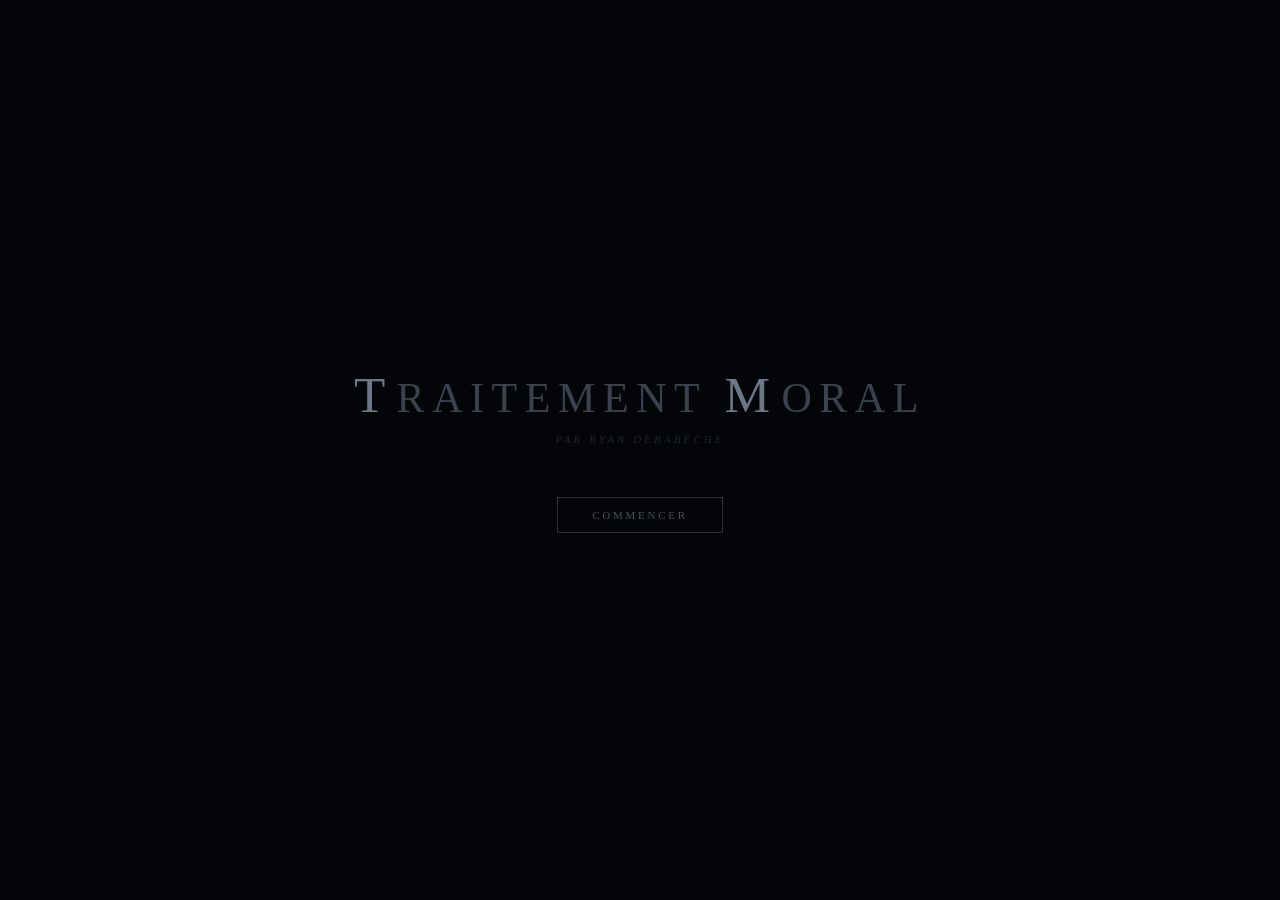
==== index.html @ 5421a4c6 "Rename traitement-moral.html to index.html" ====
<!DOCTYPE html>
<html lang="fr">
<head>
<meta charset="UTF-8">
<meta name="apple-mobile-web-app-capable" content="yes">
<meta name="apple-mobile-web-app-status-bar-style" content="black">
<meta name="apple-mobile-web-app-title" content="Traitement Moral">
<meta name="mobile-web-app-capable" content="yes">
<meta name="theme-color" content="#040508">
<meta name="viewport" content="width=device-width, initial-scale=1.0, user-scalable=no">
<title>Traitement Moral</title>
<style>
* { margin:0;padding:0;box-sizing:border-box;-webkit-tap-highlight-color:transparent; }
html,body{ width:100%;height:100%;background:#060608;overflow:hidden;font-family:Georgia,'Times New Roman',serif;color:#e8e6e0;touch-action:none;user-select:none; }

#bg-canvas{ position:fixed;inset:0;width:100%;height:100%;z-index:0; }
#progress-bar{ position:fixed;top:0;left:0;height:2px;width:0%;background:linear-gradient(90deg,#2a4a5e,#4a7a9e);z-index:100;transition:width 0.8s ease; }

/* ── SPLASH ─────────────────────────────────────────── */
#splash-screen{
  position:fixed;inset:0;z-index:300;
  background:#040508;
  display:flex;align-items:center;justify-content:center;
  flex-direction:column;
  transition:opacity 0.9s ease;
}
#splash-screen.hiding{ opacity:0;pointer-events:none; }
#splash-inner{ text-align:center; }
#splash-title{
  font-family:Georgia,serif;
  font-size:clamp(24px,4.5vw,42px);
  color:#3a4250;
  letter-spacing:.18em;
  text-transform:uppercase;
  margin-bottom:10px;
  line-height:1.1;
}
#splash-title .big{ color:#6a7888;font-size:1.22em;letter-spacing:.22em; }
#splash-sub{
  font-size:11px;color:#1e2530;letter-spacing:.28em;
  text-transform:uppercase;margin-bottom:52px;
  font-style:italic;
}
#splash-btn{
  background:none;border:0.5px solid #2a3040;
  color:#4a5060;font-family:Georgia,serif;
  font-size:11px;letter-spacing:.25em;text-transform:uppercase;
  padding:11px 34px;cursor:pointer;
  transition:border-color .3s,color .3s;
}
#splash-btn:hover,#splash-btn:active{ border-color:#5a6070;color:#8a9098; }

/* ── ACT OVERLAY ─────────────────────────────────────── */
#act-overlay{
  position:fixed;inset:0;background:#000;
  display:flex;align-items:center;justify-content:center;
  z-index:200;opacity:0;pointer-events:none;transition:opacity 0.6s ease;
}
#act-overlay.active{ pointer-events:all; }
#act-title-text{ font-size:clamp(13px,2.5vw,20px);color:#3a4050;letter-spacing:.3em;text-align:center;text-transform:uppercase; }

/* ── FADE ────────────────────────────────────────────── */
#fade-overlay{ position:fixed;inset:0;background:#000;z-index:150;opacity:0;pointer-events:none;transition:opacity 0.6s ease; }

/* ── LIEU/HEURE BANDEAU ──────────────────────────────── */
#location-banner{
  position:fixed;left:0;right:0;z-index:80;
  display:flex;align-items:center;justify-content:center;
  pointer-events:none;
  transition: top 0.7s cubic-bezier(.4,0,.2,1),
              transform 0.7s cubic-bezier(.4,0,.2,1),
              opacity 0.5s ease;
  opacity:0;
  top:50%;
  transform:translateY(-50%);
}
#location-banner.center{ opacity:1;top:50%;transform:translateY(-50%); }
#location-banner.top{    opacity:1;top:14px;transform:translateY(0) scale(0.78); }
#location-banner-inner{
  background:rgba(4,5,8,0.88);
  border:0.5px solid rgba(255,255,255,0.07);
  border-radius:2px;
  padding:14px 32px;
  text-align:center;
}
#location-place{
  font-size:clamp(13px,2.2vw,17px);
  color:#8a9098;letter-spacing:.18em;text-transform:uppercase;
  margin-bottom:4px;
}
#location-time{
  font-size:clamp(20px,4vw,32px);
  color:#4a5868;letter-spacing:.12em;font-style:italic;
}

/* ── SCENE ───────────────────────────────────────────── */
#scene{
  position:fixed;inset:0;z-index:10;
  display:flex;flex-direction:column;justify-content:flex-end;
  opacity:0;transition:opacity 0.5s ease;
}
#scene.visible{ opacity:1; }

/* ── MULTI-CHARACTER STAGE ───────────────────────────── */
#stage{
  position:relative;
  width:100%;
  height:clamp(240px,42vh,400px);
  display:flex;
  align-items:flex-end;
  justify-content:center;
  margin-bottom:-52px;
  pointer-events:none;
}
.char-slot{
  position:absolute;
  bottom:0;
  height:100%;
  display:flex;
  align-items:flex-end;
  justify-content:center;
  transition:opacity 0.4s ease, filter 0.4s ease;
}
.char-slot.left  { left:4%;  }
.char-slot.right { right:4%; }
.char-slot.center{ left:50%; transform:translateX(-50%); }
.char-slot.hidden{ opacity:0; }
.char-slot img{
  height:100%;
  width:auto;
  max-width:clamp(140px,28vw,280px);
  object-fit:contain;
  filter:
    drop-shadow(0 0 1.5px #000)
    drop-shadow(0 0 1.5px #000)
    drop-shadow(0 12px 32px rgba(0,0,0,0.9));
}
.char-slot.dimmed img{
  filter:
    drop-shadow(0 0 1px #000)
    brightness(0.35) saturate(0.4);
}
.char-slot.dimmed{ opacity:0.7; }

/* ── DIALOGUE ────────────────────────────────────────── */
#dialogue-box{
  margin:0 16px 40px;
  background:rgba(4,5,8,0.96);
  border:0.5px solid rgba(255,255,255,0.07);
  border-radius:3px;
  padding:16px 20px 36px;
  max-width:720px;
  width:calc(100% - 32px);
  align-self:center;
  position:relative;
  z-index:15;
}
#speaker-name{
  font-size:10px;letter-spacing:.12em;text-transform:uppercase;
  color:#5a5e68;margin-bottom:8px;display:none;
}
#dialogue-text{ font-size:16px;line-height:1.9;color:#e8e6e0; }
#dialogue-text.thought{ color:#b8b4a8;font-style:italic; }

#continue-btn{
  position:absolute;bottom:10px;right:14px;
  background:none;border:none;color:#2e3440;
  font-size:10px;letter-spacing:.18em;text-transform:uppercase;
  cursor:pointer;font-family:Georgia,serif;transition:color .3s;
}
#continue-btn:hover{ color:#5a6070; }
#continue-btn.pulse{ animation:btnPulse 1.6s ease-in-out infinite; }
@keyframes btnPulse{ 0%,100%{color:#2e3440}50%{color:#4a5060} }

/* ── MINIGAME ────────────────────────────────────────── */
/* ── MINIGAME CONTAINER ──────────────────────────────── */
#minigame-container{
  position:fixed;inset:0;z-index:20;
  display:flex;flex-direction:column;align-items:center;justify-content:center;
  opacity:0;pointer-events:none;transition:opacity 0.5s ease;
  background:rgba(4,5,8,0.82);
}
#minigame-container.active{ opacity:1;pointer-events:all; }
#minigame-canvas{ border:0.5px solid rgba(255,255,255,0.07);border-radius:3px;background:rgba(4,5,8,0.97);touch-action:none; }

/* Bandeau titre mini-jeu — même mécanique que location-banner */
#mg-banner{
  position:fixed;left:0;right:0;z-index:25;
  display:flex;align-items:center;justify-content:center;
  pointer-events:none;
  opacity:0;
  top:50%;
  transform:translateY(-50%);
  transition: top 0.65s cubic-bezier(.4,0,.2,1),
              transform 0.65s cubic-bezier(.4,0,.2,1),
              font-size 0.65s ease,
              opacity 0.4s ease;
}
#mg-banner.center{ opacity:1; top:50%; transform:translateY(-50%); }
#mg-banner.top   { opacity:1; top:14px; transform:translateY(0) scale(0.75); }
#mg-banner-inner{
  background:rgba(4,5,8,0.90);
  border:0.5px solid rgba(255,255,255,0.07);
  border-radius:2px;
  padding:14px 28px;
  text-align:center;
  position:relative;
}
#mg-banner-title{
  font-size:clamp(12px,2vw,16px);
  color:#6a7888;letter-spacing:.22em;text-transform:uppercase;
  margin-bottom:6px;
}
#mg-banner-sub{
  font-size:11px;color:#2e3a48;font-style:italic;letter-spacing:.06em;
}

/* Compteurs flanquant le titre quand bandeau en haut */
#mg-counter-errors{
  position:fixed;top:0;left:0;
  height:52px; /* hauteur du bandeau rétréci */
  display:none;
  align-items:center;
  padding:0 18px;
  z-index:26;
}
#mg-counter-score{
  position:fixed;top:0;right:0;
  height:52px;
  display:none;
  align-items:center;
  padding:0 18px;
  z-index:26;
}
.mg-count-val{
  font-size:clamp(18px,3.5vw,26px);
  font-family:Georgia,serif;
  line-height:1;
}
.mg-count-label{
  font-size:9px;letter-spacing:.16em;text-transform:uppercase;
  color:#2a3540;margin-top:3px;
}
#mg-counter-errors .mg-count-val{ color:#7a3232; }
#mg-counter-errors .mg-count-label{ color:#3a2828; }
#mg-counter-score  .mg-count-val{ color:#3a6878; }
#mg-counter-score  .mg-count-label{ color:#2a3a48; }

/* ── CHOICE ──────────────────────────────────────────── */
#choice-screen{ position:fixed;inset:0;z-index:30;display:flex;opacity:0;pointer-events:none;transition:opacity 0.5s ease; }
#choice-screen.active{ opacity:1;pointer-events:all; }
.choice-half{
  flex:1;display:flex;align-items:center;justify-content:center;
  flex-direction:column;cursor:pointer;padding:24px;
  transition:background .3s;
}
.choice-half:first-child{ border-right:.5px solid rgba(255,255,255,0.04); }
.choice-half:hover,.choice-half:active{ background:rgba(255,255,255,0.022); }
.choice-label{ font-size:clamp(12px,2.2vw,15px);line-height:1.8;color:#7a7870;text-align:center;max-width:220px;font-style:italic; }
.choice-sublabel{ font-size:10px;letter-spacing:.14em;text-transform:uppercase;color:#2e3440;margin-top:10px; }
#choice-timer{ position:absolute;bottom:56px;left:0;right:0;text-align:center;font-size:28px;color:#2e3440;transition:color .3s; }
#choice-timer.urgent{ color:#8a2020; }
.pulse-dot{ width:7px;height:7px;border-radius:50%;background:#2a4050;animation:pdot 1.2s ease-in-out infinite;margin-bottom:18px; }
@keyframes pdot{ 0%,100%{opacity:.3;transform:scale(1)}50%{opacity:1;transform:scale(1.4)} }
.pulse-dot.fast{ animation-duration:.5s; }

/* ── END SCREEN ──────────────────────────────────────── */
#end-screen{
  position:fixed;inset:0;background:#000;z-index:180;
  display:flex;flex-direction:column;align-items:center;justify-content:center;
  padding:40px 24px;opacity:0;pointer-events:none;transition:opacity 1s ease;
}
#end-screen.active{ opacity:1;pointer-events:all; }
#end-content{ max-width:560px;text-align:left; }
.end-line{ font-size:15px;line-height:2;color:#b8b4a8;font-style:italic;opacity:0;transition:opacity 1.2s ease;display:block; }
.end-line.shown{ opacity:1; }
#end-title-display{
  font-size:10px;letter-spacing:.4em;text-transform:uppercase;
  color:#1e2530;margin-top:44px;text-align:center;
  opacity:0;transition:opacity 1s ease;
}
#end-buttons{ display:flex;gap:24px;margin-top:28px;justify-content:center; }
#restart-btn,#credits-btn{
  background:none;border:none;color:#2e3440;font-size:10px;
  letter-spacing:.2em;text-transform:uppercase;cursor:pointer;
  font-family:Georgia,serif;opacity:0;transition:opacity 1s ease,color .3s;
}
#restart-btn.shown,#credits-btn.shown{ opacity:1; }
#restart-btn:hover,#credits-btn:hover{ color:#7a8090; }

/* ── CREDITS ─────────────────────────────────────────── */
#credits-screen{
  position:fixed;inset:0;background:#000;z-index:190;
  display:flex;flex-direction:column;align-items:center;justify-content:center;
  padding:40px 24px;opacity:0;pointer-events:none;transition:opacity 0.8s ease;
  text-align:center;
}
#credits-screen.active{ opacity:1;pointer-events:all; }
#credits-screen h2{ font-size:clamp(16px,3vw,24px);color:#3a4250;letter-spacing:.22em;text-transform:uppercase;margin-bottom:32px; }
#credits-screen p{ font-size:13px;color:#4a5060;line-height:2.2;letter-spacing:.06em; }
#credits-screen .credit-role{ font-size:10px;color:#2a3040;letter-spacing:.2em;text-transform:uppercase;margin-top:16px; }
#credits-back{ margin-top:40px;background:none;border:0.5px solid #2a3040;color:#3a4050;font-family:Georgia,serif;font-size:10px;letter-spacing:.2em;text-transform:uppercase;padding:9px 24px;cursor:pointer;transition:color .3s,border-color .3s; }
#credits-back:hover{ color:#8a9098;border-color:#5a6070; }

/* ── GAME TITLE FOOTER ───────────────────────────────── */
#game-title{ position:fixed;bottom:12px;left:0;right:0;text-align:center;font-size:10px;letter-spacing:.35em;color:#141820;text-transform:uppercase;z-index:5;pointer-events:none; }
</style>
</head>
<body>

<canvas id="bg-canvas"></canvas>
<div id="progress-bar"></div>

<!-- SPLASH -->
<div id="splash-screen">
  <div id="splash-inner">
    <div id="splash-title">
      <span class="big">T</span>raitement&nbsp;<span class="big">M</span>oral
    </div>
    <div id="splash-sub">par Ryan Debabêche</div>
    <button id="splash-btn">commencer</button>
  </div>
</div>

<!-- ACT OVERLAY -->
<div id="act-overlay"><div id="act-title-text"></div></div>

<!-- FADE -->
<div id="fade-overlay"></div>

<!-- LOCATION BANNER -->
<div id="location-banner">
  <div id="location-banner-inner">
    <div id="location-place"></div>
    <div id="location-time"></div>
  </div>
</div>

<!-- SCENE -->
<div id="scene">
  <div id="stage">
    <div class="char-slot left hidden"  id="slot-left"></div>
    <div class="char-slot right hidden" id="slot-right"></div>
    <div class="char-slot center hidden" id="slot-center"></div>
  </div>
  <div id="dialogue-box">
    <div id="speaker-name"></div>
    <div id="dialogue-text"></div>
    <button id="continue-btn" class="pulse">continuer</button>
  </div>
</div>

<!-- MINIGAME -->
<!-- MINIGAME BANNER (animé centre → haut) -->
<div id="mg-banner">
  <div id="mg-banner-inner">
    <div id="mg-banner-title"></div>
    <div id="mg-banner-sub"></div>
  </div>
</div>
<!-- Compteurs flanquants -->
<div id="mg-counter-errors" style="display:none">
  <div><div class="mg-count-val" id="mg-err-val">0</div><div class="mg-count-label">erreurs</div></div>
</div>
<div id="mg-counter-score" style="display:none">
  <div><div class="mg-count-val" id="mg-score-val">0</div><div class="mg-count-label">réussites</div></div>
</div>
<!-- Canvas plein écran -->
<div id="minigame-container">
  <canvas id="minigame-canvas"></canvas>
</div>

<!-- CHOICE -->
<div id="choice-screen">
  <div class="choice-half" id="choice-left" onclick="makeChoice('left')">
    <div class="pulse-dot" id="pulse-left"></div>
    <div class="choice-label" id="choice-left-text"></div>
    <div class="choice-sublabel" id="choice-left-sub"></div>
  </div>
  <div class="choice-half" id="choice-right" onclick="makeChoice('right')">
    <div class="pulse-dot" id="pulse-right"></div>
    <div class="choice-label" id="choice-right-text"></div>
    <div class="choice-sublabel" id="choice-right-sub"></div>
  </div>
  <div id="choice-timer">10</div>
</div>

<!-- END SCREEN -->
<div id="end-screen">
  <div id="end-content"></div>
  <div id="end-title-display"><span class="big">T</span>raitement&nbsp;<span class="big">M</span>oral</div>
  <div id="end-buttons">
    <button id="restart-btn" onclick="restartGame()">recommencer</button>
    <button id="credits-btn" onclick="showCredits()">crédits</button>
  </div>
</div>

<!-- CREDITS -->
<div id="credits-screen">
  <h2><span style="font-size:1.18em;color:#5a6878">T</span>raitement&nbsp;<span style="font-size:1.18em;color:#5a6878">M</span>oral</h2>
  <p style="color:#5a6070;font-style:italic;margin-bottom:24px">Un jeu narratif sur l'éthique médicale</p>
  <p class="credit-role">Conception &amp; Narration</p>
  <p>Ryan Debabêche</p>
  <p class="credit-role">Travail de Maturité</p>
  <p>2025</p>
  <button id="credits-back" onclick="hideCredits()">retour</button>
</div>

<div id="game-title">
  <span style="color:#1e2840;font-size:1.15em">T</span>raitement
  <span style="color:#1e2840;font-size:1.15em">M</span>oral
</div>

<script>

const PORTRAITS = {

// MARC — Surgeon, mid-50s, severe features, surgical mask down around neck,
// tired eyes, grey-streaked dark hair, scrubs
marc: `<img src="[data-uri]" style="height:100%;width:auto;max-width:100%;object-fit:contain;">`,

// THOMAS — Patient, 40s, pale, hospital gown visible at top, determined expression
thomas: `<img src="[data-uri]" style="height:100%;width:auto;max-width:100%;object-fit:contain;">`,

// ANTOINE — Young surgeon, 30s, focused, intense, short hair, scrubs
antoine: `<img src="[data-uri]" style="height:100%;width:auto;max-width:100%;object-fit:contain;">`,

// LUCAS — 13 years old, wide eyes, round face, vulnerable, slight resemblance to Marc
lucas: `<img src="[data-uri]" style="height:100%;width:auto;max-width:100%;object-fit:contain;">`,

// INFIRMIERE — Nurse, 40s, professional, compassionate but bearing bad news, hair up
infirmiere: `<img src="[data-uri]" style="height:100%;width:auto;max-width:100%;object-fit:contain;">`,

// NARRATOR / MARC THOUGHTS — Darker, minimal, just eyes emerging from shadow
narrator: `<svg viewBox="0 0 200 320" xmlns="http://www.w3.org/2000/svg">
  <!-- Deep dark background -->
  <polygon points="0,320 0,0 200,0 200,320" fill="#040508" opacity="0.9"/>
  <!-- Emerging figure from darkness — very subtle -->
  <polygon points="40,320 100,60 160,320" fill="#0c0e14" opacity="0.7"/>
  <!-- Shoulders, barely visible -->
  <polygon points="0,320 0,240 55,210 100,225 145,210 200,240 200,320" fill="#0e1218"/>
  <polygon points="0,275 55,210 0,240" fill="#0a0e14"/>
  <polygon points="200,275 145,210 200,240" fill="#0a0e14"/>
  <!-- Head emerging from dark -->
  <polygon points="60,225 140,225 145,110 55,110" fill="#1e1a18" opacity="0.85"/>
  <polygon points="60,225 60,160 50,138 55,110" fill="#161412" opacity="0.85"/>
  <polygon points="140,225 140,160 150,138 145,110" fill="#161412" opacity="0.85"/>
  <!-- Hair — almost invisible in dark -->
  <polygon points="55,110 80,65 120,65 145,110 100,90" fill="#0e0c0a"/>
  <polygon points="55,110 80,65 60,95 50,108" fill="#0c0a08"/>
  <!-- Eyes — the focal point, catching a faint light -->
  <!-- Left eye socket -->
  <polygon points="58,148 82,141 87,160 60,165" fill="#140e0c"/>
  <!-- Right eye socket -->
  <polygon points="113,141 142,148 140,165 113,160" fill="#140e0c"/>
  <!-- Left eye — piercing light in the dark -->
  <ellipse cx="73" cy="154" rx="9" ry="6" fill="#0a0808"/>
  <ellipse cx="75" cy="152" rx="3.5" ry="2.5" fill="#3a5868" opacity="0.95"/>
  <ellipse cx="77" cy="150" rx="1.8" ry="1.4" fill="#6a9ab0" opacity="0.5"/>
  <!-- Right eye -->
  <ellipse cx="127" cy="154" rx="9" ry="6" fill="#0a0808"/>
  <ellipse cx="129" cy="152" rx="3.5" ry="2.5" fill="#3a5868" opacity="0.95"/>
  <ellipse cx="131" cy="150" rx="1.8" ry="1.4" fill="#6a9ab0" opacity="0.5"/>
  <!-- Very faint nose, mouth — barely there -->
  <polygon points="95,157 105,157 103,170 97,170" fill="#1a1410" opacity="0.5"/>
  <polygon points="84,188 100,184 116,188 113,193 87,193" fill="#141008" opacity="0.4"/>
  <!-- Rim of light on one side — single faint highlight -->
  <polygon points="140,148 148,130 152,160 146,165" fill="#2a2420" opacity="0.3"/>
</svg>`,
};

// ============================================================
// BACKGROUND RENDERER
// ============================================================
const bgCanvas = document.getElementById('bg-canvas');
const bgCtx = bgCanvas.getContext('2d');
let bgW, bgH, bgT = 0;
let currentBgScene = 'hospital';

function resizeBg(){ bgW = bgCanvas.width = window.innerWidth; bgH = bgCanvas.height = window.innerHeight; }
window.addEventListener('resize', ()=>{ resizeBg(); });
resizeBg();

function lrp(a,b,t){ return a+(b-a)*t; }
function noise(x,y,s=0){ return ((Math.sin(x*127.1+y*311.7+s)*43758.5453123)%1+1)%1; }

function drawFog(ctx,w,h,t=0){
  const g = ctx.createLinearGradient(0,h*0.25,0,h);
  g.addColorStop(0,'rgba(6,6,10,0)');
  g.addColorStop(0.5,`rgba(6,6,10,${0.12+Math.sin(t*0.18)*0.04})`);
  g.addColorStop(1,'rgba(4,5,8,0.88)');
  ctx.fillStyle=g; ctx.fillRect(0,0,w,h);
}

function drawHospitalBg(ctx,w,h,t=0){
  // Sky
  const sky=ctx.createLinearGradient(0,0,0,h*0.6);
  sky.addColorStop(0,'#050810'); sky.addColorStop(0.6,'#080e1a'); sky.addColorStop(1,'#0a1220');
  ctx.fillStyle=sky; ctx.fillRect(0,0,w,h);
  // Stars (tiny)
  for(let i=0;i<40;i++){ const sx=noise(i,0)*w; const sy=noise(i,1)*h*0.45; const sa=0.2+noise(i,2)*0.4+Math.sin(t*0.05+i)*0.1; ctx.fillStyle=`rgba(180,190,200,${sa})`; ctx.fillRect(sx,sy,1,1); }
  // Far mountains
  ctx.fillStyle='#0c1018';
  ctx.beginPath(); ctx.moveTo(0,h);
  const fm=[0.32,0.28,0.35,0.26,0.33,0.29,0.36,0.28,0.31,0.27,0.34,0.30];
  for(let i=0;i<=fm.length;i++){ ctx.lineTo(i/fm.length*w, i<fm.length?h*fm[i]:h); }
  ctx.closePath(); ctx.fill();
  // Mid mountains
  ctx.fillStyle='#111520';
  ctx.beginPath(); ctx.moveTo(0,h);
  const mm=[0.42,0.38,0.44,0.36,0.43,0.38,0.45,0.37,0.41,0.39];
  for(let i=0;i<=mm.length;i++){ ctx.lineTo(i/mm.length*w, i<mm.length?h*mm[i]:h); }
  ctx.closePath(); ctx.fill();
  // Near mountains
  ctx.fillStyle='#181c28';
  ctx.beginPath(); ctx.moveTo(0,h);
  const nm=[0.50,0.46,0.52,0.44,0.51,0.47,0.53,0.45];
  for(let i=0;i<=nm.length;i++){ ctx.lineTo(i/nm.length*w, i<nm.length?h*nm[i]:h); }
  ctx.closePath(); ctx.fill();
  // Hospital buildings — dark angular
  const buildings=[
    {x:w*.04,y:h*.32,w:w*.13,h:h*.22},{x:w*.18,y:h*.26,w:w*.20,h:h*.28},
    {x:w*.40,y:h*.30,w:w*.22,h:h*.24},{x:w*.64,y:h*.34,w:w*.14,h:h*.22},
    {x:w*.80,y:h*.28,w:w*.16,h:h*.26},
  ];
  buildings.forEach(b=>{
    ctx.fillStyle='#141828'; ctx.beginPath();
    ctx.moveTo(b.x,b.y+b.h); ctx.lineTo(b.x,b.y); ctx.lineTo(b.x+b.w,b.y); ctx.lineTo(b.x+b.w,b.y+b.h);
    ctx.closePath(); ctx.fill();
    // Roof
    ctx.fillStyle='#1a1424';
    ctx.beginPath(); ctx.moveTo(b.x-3,b.y); ctx.lineTo(b.x+b.w/2+1,b.y-b.h*.3); ctx.lineTo(b.x+b.w+3,b.y); ctx.closePath(); ctx.fill();
    // Windows
    for(let r=0;r<3;r++) for(let c=0;c<3;c++){
      if(noise(b.x+c*10,r*10)>0.35){ ctx.fillStyle=`rgba(200,180,100,${0.04+noise(b.x+c,r,t*.1)*0.06})`; ctx.fillRect(b.x+b.w*.1+c*b.w*.28, b.y+b.h*.08+r*b.h*.26, b.w*.18, b.h*.15); }
    }
  });
  // Cross on hospital
  ctx.strokeStyle='rgba(160,50,50,0.2)'; ctx.lineWidth=2;
  ctx.beginPath(); ctx.moveTo(w*.52,h*.28); ctx.lineTo(w*.52,h*.34); ctx.stroke();
  ctx.beginPath(); ctx.moveTo(w*.49,h*.31); ctx.lineTo(w*.55,h*.31); ctx.stroke();
  // Water
  ctx.fillStyle='#080e18';
  ctx.beginPath(); ctx.moveTo(0,h*.60);
  for(let x=0;x<=w;x+=16){ ctx.lineTo(x, h*.60+Math.sin(x*.012+t*.4)*2.5+Math.sin(x*.038+t*.25)*1.2); }
  ctx.lineTo(w,h); ctx.lineTo(0,h); ctx.closePath(); ctx.fill();
  ctx.fillStyle='#060a12';
  ctx.beginPath(); ctx.moveTo(0,h*.66);
  for(let x=0;x<=w;x+=16){ ctx.lineTo(x, h*.66+Math.sin(x*.018+t*.3+1)*2+Math.sin(x*.05+t*.2)*1); }
  ctx.lineTo(w,h); ctx.lineTo(0,h); ctx.closePath(); ctx.fill();
  // Dock
  ctx.fillStyle='#141418'; ctx.fillRect(w*.28,h*.60,w*.07,h*.06);
  ctx.fillStyle='#101012'; ctx.fillRect(w*.40,h*.58,w*.04,h*.08);
  drawFog(ctx,w,h,t);
}

function drawORBg(ctx,w,h,t=0){
  ctx.fillStyle='#030408'; ctx.fillRect(0,0,w,h);
  // Room lines (perspective)
  ctx.strokeStyle='rgba(35,45,55,0.25)'; ctx.lineWidth=1;
  ctx.beginPath(); ctx.moveTo(0,h*.7); ctx.lineTo(w*.28,h*.52); ctx.lineTo(w*.72,h*.52); ctx.lineTo(w,h*.7); ctx.stroke();
  ctx.beginPath(); ctx.moveTo(0,h*.12); ctx.lineTo(w*.22,h*.32); ctx.moveTo(w,h*.12); ctx.lineTo(w*.78,h*.32); ctx.stroke();
  // Ceiling lights
  const lamp=ctx.createRadialGradient(w*.5,h*.15,0,w*.5,h*.15,w*.32);
  lamp.addColorStop(0,'rgba(160,180,200,0.10)'); lamp.addColorStop(0.5,'rgba(80,120,160,0.04)'); lamp.addColorStop(1,'rgba(0,0,0,0)');
  ctx.fillStyle=lamp; ctx.fillRect(0,0,w,h);
  // Table
  ctx.fillStyle='#0a0c12'; ctx.fillRect(w*.18,h*.50,w*.64,h*.08);
  ctx.fillStyle='#080a0e'; ctx.fillRect(w*.26,h*.46,w*.48,h*.06);
  // Equipment silhouettes
  ctx.fillStyle='#0e1018';
  ctx.fillRect(w*.05,h*.3,w*.08,h*.25);
  ctx.fillRect(w*.87,h*.32,w*.08,h*.22);
  ctx.strokeStyle='rgba(40,60,80,0.3)'; ctx.lineWidth=1;
  ctx.strokeRect(w*.05,h*.3,w*.08,h*.25); ctx.strokeRect(w*.87,h*.32,w*.08,h*.22);
  drawFog(ctx,w,h,t*.5);
}

function drawApartmentBg(ctx,w,h,t=0){
  ctx.fillStyle='#040508'; ctx.fillRect(0,0,w,h);
  // Warm pre-dawn window glow
  const wg=ctx.createRadialGradient(w*.5,h*.28,0,w*.5,h*.28,w*.38);
  wg.addColorStop(0,'rgba(160,120,60,0.07)'); wg.addColorStop(0.7,'rgba(80,60,30,0.03)'); wg.addColorStop(1,'rgba(0,0,0,0)');
  ctx.fillStyle=wg; ctx.fillRect(0,0,w,h);
  // Window frame
  ctx.strokeStyle='rgba(100,80,45,0.14)'; ctx.lineWidth=2;
  ctx.strokeRect(w*.28,h*.06,w*.44,h*.38);
  ctx.beginPath(); ctx.moveTo(w*.5,h*.06); ctx.lineTo(w*.5,h*.44); ctx.stroke();
  ctx.beginPath(); ctx.moveTo(w*.28,h*.24); ctx.lineTo(w*.72,h*.24); ctx.stroke();
  // Dawn sky through window
  ctx.fillStyle='rgba(12,18,28,0.65)'; ctx.fillRect(w*.28,h*.06,w*.44,h*.38);
  // Faint stars through window
  for(let i=0;i<8;i++){ const sx=w*.30+noise(i,3)*w*.4; const sy=h*.08+noise(i,4)*h*.14; ctx.fillStyle=`rgba(160,170,180,${0.15+noise(i,5)*0.2})`; ctx.fillRect(sx,sy,1,1); }
  // Table
  ctx.fillStyle='#0a0a0e'; ctx.fillRect(w*.08,h*.58,w*.84,h*.04);
  ctx.fillStyle='#080808';
  ctx.fillRect(w*.12,h*.62,w*.035,h*.12); ctx.fillRect(w*.845,h*.62,w*.035,h*.12);
  // Coffee cup silhouette
  ctx.fillStyle='#0e0e12'; ctx.fillRect(w*.44,h*.52,w*.05,h*.06); ctx.fillStyle='#0c0c10'; ctx.fillRect(w*.43,h*.52,w*.07,h*.015);
  drawFog(ctx,w,h,t);
}

function setBgScene(scene){ currentBgScene=scene; }

function bgLoop(){
  bgT+=0.018;
  if(currentBgScene==='hospital') drawHospitalBg(bgCtx,bgW,bgH,bgT);
  else if(currentBgScene==='or') drawORBg(bgCtx,bgW,bgH,bgT);
  else if(currentBgScene==='apartment') drawApartmentBg(bgCtx,bgW,bgH,bgT);
  requestAnimationFrame(bgLoop);
}
bgLoop();


// ============================================================
// AUDIO ENGINE — ambiances Web Audio API
// ============================================================

let AC = null;   // AudioContext
let ambiGain = null;
let ambiNodes = [];

function initAudio(){
  if(AC) return;
  try{ AC = new (window.AudioContext||window.webkitAudioContext)(); window._actx=AC; }
  catch(e){ return; }
  // Master gain
  ambiGain = AC.createGain(); ambiGain.gain.value = 0;
  ambiGain.connect(AC.destination);
}

function makeNoise(type='white'){
  const bufLen = AC.sampleRate * 3;
  const buf = AC.createBuffer(1, bufLen, AC.sampleRate);
  const data = buf.getChannelData(0);
  if(type==='white'){
    for(let i=0;i<bufLen;i++) data[i]=Math.random()*2-1;
  } else if(type==='pink'){
    let b0=0,b1=0,b2=0,b3=0,b4=0,b5=0;
    for(let i=0;i<bufLen;i++){
      const w=Math.random()*2-1;
      b0=0.99886*b0+w*0.0555179; b1=0.99332*b1+w*0.0750759;
      b2=0.96900*b2+w*0.1538520; b3=0.86650*b3+w*0.3104856;
      b4=0.55000*b4+w*0.5329522; b5=-0.7616*b5-w*0.0168980;
      data[i]=(b0+b1+b2+b3+b4+b5+w*0.5362)*0.11;
    }
  } else { // brown
    let last=0;
    for(let i=0;i<bufLen;i++){
      const w=Math.random()*2-1;
      data[i]=(last+0.02*w)/1.02; last=data[i]; data[i]*=3.5;
    }
  }
  const src=AC.createBufferSource();
  src.buffer=buf; src.loop=true;
  return src;
}
function makeBiquad(type,freq,Q=1){
  const f=AC.createBiquadFilter(); f.type=type; f.frequency.value=freq; f.Q.value=Q; return f;
}
function makeGain(val,dest=null){ const g=AC.createGain(); g.gain.value=val; if(dest)g.connect(dest); return g; }
function makeOsc(type,freq,dest=null){ const o=AC.createOscillator(); o.type=type; o.frequency.value=freq; if(dest)o.connect(dest); return o; }
function makeDelay(t){ const d=AC.createDelay(2); d.delayTime.value=t; return d; }

function playSingleTone(freq,vol,attack,decay){
  if(!AC) return;
  const o=AC.createOscillator(); const g=AC.createGain();
  o.frequency.value=freq; o.type='sine';
  g.gain.setValueAtTime(0,AC.currentTime);
  g.gain.linearRampToValueAtTime(vol,AC.currentTime+attack);
  g.gain.exponentialRampToValueAtTime(0.001,AC.currentTime+attack+decay);
  o.connect(g); g.connect(AC.destination);
  o.start(); o.stop(AC.currentTime+attack+decay+0.05);
}

function startAmbience(builder, fadeSec=1.5){
  if(!AC) return;
  // Fade out current
  if(ambiGain){
    const now=AC.currentTime;
    ambiGain.gain.cancelScheduledValues(now);
    ambiGain.gain.setValueAtTime(ambiGain.gain.value, now);
    ambiGain.gain.linearRampToValueAtTime(0, now+fadeSec*0.5);
    const oldGain=ambiGain; const oldNodes=[...ambiNodes];
    setTimeout(()=>{
      oldNodes.forEach(n=>{ try{n.stop&&n.stop();}catch(e){} try{n.disconnect&&n.disconnect();}catch(e){} });
    }, fadeSec*500+100);
  }
  // Build new
  ambiNodes=[];
  const newGain=AC.createGain(); newGain.gain.value=0;
  newGain.connect(AC.destination);
  ambiGain=newGain;
  builder(newGain);
  const now=AC.currentTime;
  newGain.gain.setValueAtTime(0,now);
  newGain.gain.linearRampToValueAtTime(1, now+fadeSec);
}

function stopAmbience(fadeSec=1){
  if(!AC||!ambiGain) return;
  const now=AC.currentTime;
  ambiGain.gain.cancelScheduledValues(now);
  ambiGain.gain.setValueAtTime(ambiGain.gain.value,now);
  ambiGain.gain.linearRampToValueAtTime(0,now+fadeSec);
  const old=ambiNodes;
  setTimeout(()=>{ old.forEach(n=>{ try{n.stop&&n.stop();}catch(e){} }); }, fadeSec*1000+200);
  ambiGain=null; ambiNodes=[];
}

// ═══════════════════════════════════════════════════════════
// AMBIANCE 1 — HÔPITAL (chambre de Thomas)
// Couloir lointain, bip moniteur doux, ventilation, pluie
// ═══════════════════════════════════════════════════════════
function buildHospital(out){
  // ── Ventilation climatisation ──
  const ventN = makeNoise('pink');
  const ventBP = makeBiquad('bandpass', 420, 1.8);
  const ventLP = makeBiquad('lowpass', 800);
  const ventG  = makeGain(0.08, out);
  ventN.connect(ventBP); ventBP.connect(ventLP); ventLP.connect(ventG);
  // LFO lent sur volume — souffle périodique
  const ventLFO = makeOsc('sine', 0.15); const ventLG = makeGain(0.03);
  ventLFO.connect(ventLG); ventLG.connect(ventG.gain);
  ventN.start(); ventLFO.start();
  ambiNodes.push(ventN, ventBP, ventLP, ventG, ventLFO, ventLG);

  // ── Drone de couloir — bourdonnement néon ──
  const neon1 = makeOsc('sawtooth', 120); const neon2 = makeOsc('sawtooth', 120.6);
  const neonLP = makeBiquad('lowpass', 300); const neonG = makeGain(0.012, out);
  neon1.connect(neonLP); neon2.connect(neonLP); neonLP.connect(neonG);
  neon1.start(); neon2.start();
  ambiNodes.push(neon1, neon2, neonLP, neonG);

  // ── Pluie sur vitre ──
  const rainN = makeNoise('white');
  const rainHP = makeBiquad('highpass', 2800);
  const rainLP = makeBiquad('lowpass', 8000);
  const rainG  = makeGain(0.06, out);
  rainN.connect(rainHP); rainHP.connect(rainLP); rainLP.connect(rainG);
  // LFO : rafales irrégulières
  const rainLFO = makeOsc('sine', 0.08); const rainLG = makeGain(0.025);
  rainLFO.connect(rainLG); rainLG.connect(rainG.gain);
  rainN.start(); rainLFO.start();
  ambiNodes.push(rainN, rainHP, rainLP, rainG, rainLFO, rainLG);

  // ── Moniteur cardiaque discret — bip doux ──
  let bipH = null;
  function schedBip(){
    bipH = setTimeout(()=>{
      if(!ambiGain) return;
      playSingleTone(1050, 0.04, 0.003, 0.12);
      schedBip();
    }, 900 + Math.random()*40);
  }
  schedBip();
  ambiNodes.push({ stop:()=>clearTimeout(bipH), disconnect:()=>{} });

  // ── Graves lourds de l'hôpital (ascenseurs, équipement) ──
  const hum = makeOsc('sine', 55); const humG = makeGain(0.04, out);
  hum.connect(humG); hum.start(); ambiNodes.push(hum, humG);

  // ── Gouttes d'eau lointaines (résonance tuyaux) ──
  let dropH = null;
  function schedDrop(){
    dropH = setTimeout(()=>{
      if(!ambiGain) return;
      playSingleTone(330 + Math.random()*80, 0.025, 0.002, 0.3);
      schedDrop();
    }, 3000 + Math.random()*5000);
  }
  schedDrop();
  ambiNodes.push({ stop:()=>clearTimeout(dropH), disconnect:()=>{} });
}

// ═══════════════════════════════════════════════════════════
// AMBIANCE 2 — APPARTEMENT (salon de Marc, nuit)
// Feu de cheminée, pluie fine, piano lointain, horloge
// ═══════════════════════════════════════════════════════════
function buildApartment(out){
  // ── Feu de cheminée — crépitement ──
  const fireN = makeNoise('brown');
  const fireHP = makeBiquad('highpass', 600);
  const fireBP = makeBiquad('bandpass', 1800, 0.8);
  const fireG  = makeGain(0.14, out);
  fireN.connect(fireHP); fireHP.connect(fireBP); fireBP.connect(fireG);
  // Fluctuation organique du feu
  const fireLFO = makeOsc('sine', 0.3); const fireLG = makeGain(0.04);
  const fireLFO2= makeOsc('sine', 0.07); const fireLG2= makeGain(0.06);
  fireLFO.connect(fireLG); fireLG.connect(fireG.gain);
  fireLFO2.connect(fireLG2); fireLG2.connect(fireG.gain);
  fireN.start(); fireLFO.start(); fireLFO2.start();
  ambiNodes.push(fireN,fireHP,fireBP,fireG,fireLFO,fireLG,fireLFO2,fireLG2);

  // ── Craquements du bois ──
  let crackH=null;
  function schedCrack(){
    crackH=setTimeout(()=>{
      if(!ambiGain) return;
      const f=800+Math.random()*1200;
      playSingleTone(f, 0.035, 0.001, 0.06+Math.random()*0.08);
      schedCrack();
    }, 400+Math.random()*1200);
  }
  schedCrack();
  ambiNodes.push({stop:()=>clearTimeout(crackH),disconnect:()=>{}});

  // ── Pluie fine sur les carreaux ──
  const rainN = makeNoise('white');
  const rainHP= makeBiquad('highpass', 3500);
  const rainLP= makeBiquad('lowpass',  9000);
  const rainG = makeGain(0.04, out);
  rainN.connect(rainHP); rainHP.connect(rainLP); rainLP.connect(rainG);
  rainN.start();
  ambiNodes.push(rainN,rainHP,rainLP,rainG);

  // ── Piano lointain — mélodie mélancolique (Ré mineur) ──
  // Séquence : D4 F4 A4 C5 A4 F4 D4 — répète
  const pianoNotes=[294,349,440,523,440,349,294,262];
  let pIdx=0, pianoH=null;
  function schedPiano(){
    pianoH=setTimeout(()=>{
      if(!ambiGain) return;
      const freq=pianoNotes[pIdx % pianoNotes.length]; pIdx++;
      // Piano : attaque courte, longue décroissance
      const o=AC.createOscillator(); const g=AC.createGain();
      const rev=makeDelay(0.04);
      o.type='triangle'; o.frequency.value=freq;
      const t=AC.currentTime;
      g.gain.setValueAtTime(0,t);
      g.gain.linearRampToValueAtTime(0.06, t+0.015);
      g.gain.exponentialRampToValueAtTime(0.001, t+1.8);
      o.connect(g); g.connect(out); g.connect(rev); rev.connect(out);
      o.start(); o.stop(t+2);
      schedPiano();
    }, 700+Math.random()*400);
  }
  schedPiano();
  ambiNodes.push({stop:()=>clearTimeout(pianoH),disconnect:()=>{}});

  // ── Horloge — tic-tac régulier ──
  let clockH=null;
  function schedClock(){
    clockH=setTimeout(()=>{
      if(!ambiGain) return;
      playSingleTone(1800, 0.022, 0.001, 0.04);
      clockH=setTimeout(()=>{
        if(!ambiGain) return;
        playSingleTone(1400, 0.015, 0.001, 0.04);
        schedClock();
      }, 480);
    }, 480);
  }
  schedClock();
  ambiNodes.push({stop:()=>clearTimeout(clockH),disconnect:()=>{}});

  // ── Drone doux de nuit ──
  const night=makeOsc('sine',110); const nightG=makeGain(0.02,out);
  night.connect(nightG); night.start(); ambiNodes.push(night,nightG);
}

// ═══════════════════════════════════════════════════════════
// AMBIANCE 3 — BLOC OPÉRATOIRE
// Monitoring cardiaque, ventilateur, drone stérile, silence
// ═══════════════════════════════════════════════════════════
let bipRate=820, bipHandle=null;
function buildOR(out){
  bipRate=820;

  // ── Ventilation mécanique — LFO respiratoire 0.2Hz ──
  const ventN  = makeNoise('pink');
  const ventBP = makeBiquad('bandpass', 350, 1.2);
  const ventG  = makeGain(0.10, out);
  const ventLFO= makeOsc('sine', 0.2); const ventLG=makeGain(0.06);
  ventN.connect(ventBP); ventBP.connect(ventG);
  ventLFO.connect(ventLG); ventLG.connect(ventG.gain);
  ventN.start(); ventLFO.start();
  ambiNodes.push(ventN,ventBP,ventG,ventLFO,ventLG);

  // ── Silence stérile de salle — bruit blanc grave très doux ──
  const roomN = makeNoise('white');
  const roomLP= makeBiquad('lowpass',200);
  const roomG = makeGain(0.018, out);
  roomN.connect(roomLP); roomLP.connect(roomG);
  roomN.start(); ambiNodes.push(roomN,roomLP,roomG);

  // ── Drone froid : 55Hz + 110Hz ──
  const cold1=makeOsc('sine',55); const cold2=makeOsc('sine',110);
  const coldG=makeGain(0.025,out);
  cold1.connect(coldG); cold2.connect(coldG);
  cold1.start(); cold2.start(); ambiNodes.push(cold1,cold2,coldG);

  // ── Bip cardiaque — régulier, précis ──
  function schedBip(){
    bipHandle=setTimeout(()=>{
      if(!ambiGain) return;
      playSingleTone(880, 0.10, 0.003, 0.09);
      schedBip();
    }, bipRate + (Math.random()*16-8));
  }
  schedBip();
  ambiNodes.push({stop:()=>clearTimeout(bipHandle),disconnect:()=>{}});

  // ── Electrocautère — grésillement occasionnel ──
  let cauterH=null;
  function schedCauter(){
    cauterH=setTimeout(()=>{
      if(!ambiGain) return;
      const n=makeNoise('white'); const hp=makeBiquad('highpass',2000);
      const g=makeGain(0,out); n.connect(hp); hp.connect(g); n.start();
      const t=AC.currentTime;
      g.gain.setValueAtTime(0,t); g.gain.linearRampToValueAtTime(0.08,t+0.02);
      g.gain.linearRampToValueAtTime(0,t+0.12);
      setTimeout(()=>{try{n.stop();n.disconnect();}catch(e){}},300);
      schedCauter();
    }, 8000+Math.random()*12000);
  }
  schedCauter();
  ambiNodes.push({stop:()=>clearTimeout(cauterH),disconnect:()=>{}});

  window._accelerateBip=(target,durationMs)=>{
    const steps=30, stepTime=durationMs/steps, delta=(bipRate-target)/steps;
    let i=0;
    const t=setInterval(()=>{ bipRate=Math.max(target,bipRate-delta); i++; if(i>=steps)clearInterval(t); }, stepTime);
  };
  window._normalizeBip=()=>{ bipRate=820; };
}

// ═══════════════════════════════════════════════════════════
// AMBIANCE 4 — CHOIX (cœur + tension)
// ═══════════════════════════════════════════════════════════
let heartHandle=null, heartRate=1100;
function buildChoice(out, fast=false){
  heartRate = fast ? 680 : 1100;

  // ── Battements cardiaques sub-bass ──
  function schedHeart(){
    heartHandle=setTimeout(()=>{
      if(!ambiGain) return;
      playSingleTone(48, 0.40, 0.006, 0.22);
      setTimeout(()=>playSingleTone(42, 0.26, 0.006, 0.16), 135);
      schedHeart();
    }, heartRate);
  }
  schedHeart();
  ambiNodes.push({stop:()=>clearTimeout(heartHandle),disconnect:()=>{}});

  // ── Grondement grave ──
  const rumble=makeNoise('brown'); const lp=makeBiquad('lowpass',100); const rg=makeGain(0.18,out);
  rumble.connect(lp); lp.connect(rg); rumble.start(); ambiNodes.push(rumble,lp,rg);

  // ── Triton angoissant ──
  const d1=makeOsc('sawtooth',55); const d2=makeOsc('sawtooth',77.8);
  const dlp=makeBiquad('lowpass',600); const dg=makeGain(0.032,out);
  d1.connect(dlp); d2.connect(dlp); dlp.connect(dg);
  d1.start(); d2.start(); ambiNodes.push(d1,d2,dlp,dg);

  // ── Souffle d'angoisse — bruit bandpass médium ──
  const anxN=makeNoise('pink'); const anxBP=makeBiquad('bandpass',800,1.2);
  const anxG=makeGain(0.05,out);
  anxN.connect(anxBP); anxBP.connect(anxG);
  const anxLFO=makeOsc('sine',fast?2.2:1.1); const anxLG=makeGain(0.03);
  anxLFO.connect(anxLG); anxLG.connect(anxG.gain);
  anxN.start(); anxLFO.start(); ambiNodes.push(anxN,anxBP,anxG,anxLFO,anxLG);

  if(fast){
    let rH=setInterval(()=>{ heartRate=Math.max(380,heartRate-32); if(heartRate<=380)clearInterval(rH); },400);
    ambiNodes.push({stop:()=>clearInterval(rH),disconnect:()=>{}});
  }
}

// ═══════════════════════════════════════════════════════════
// AMBIANCE 5 — FIN (couloir, deuil, silence)
// ═══════════════════════════════════════════════════════════
function buildEnding(out){
  // ── Résonance de couloir — silence habité ──
  const roomN=makeNoise('pink'); const lp=makeBiquad('lowpass',180);
  const rg=makeGain(0.022,out); roomN.connect(lp); lp.connect(rg); roomN.start();
  ambiNodes.push(roomN,lp,rg);

  // ── Drone grave de deuil ──
  const drone=makeOsc('sine',52); const droneG=makeGain(0.018,out);
  drone.connect(droneG); drone.start(); ambiNodes.push(drone,droneG);

  // ── Cloche funèbre — fondamentale + harmoniques ──
  function bell(freq,vol,decay,delay=0){
    setTimeout(()=>{
      if(!AC) return;
      const o=AC.createOscillator(); const g=AC.createGain();
      o.type='sine'; o.frequency.value=freq;
      const t=AC.currentTime;
      g.gain.setValueAtTime(0,t); g.gain.linearRampToValueAtTime(vol,t+0.01);
      g.gain.exponentialRampToValueAtTime(0.001,t+decay);
      o.connect(g); g.connect(out); o.start(); o.stop(t+decay+0.1);
    }, delay);
  }
  // Sonnerie triste en Si mineur
  setTimeout(()=>{ bell(246,0.20,9); bell(369,0.10,6); bell(493,0.06,4); bell(123,0.14,11); }, 600);
  setTimeout(()=>{ bell(220,0.16,8); bell(329,0.08,5); }, 6000);

  // ── Pas lointains dans le couloir ──
  let stepsH=null;
  function schedSteps(){
    stepsH=setTimeout(()=>{
      if(!ambiGain) return;
      playSingleTone(180+Math.random()*40, 0.03, 0.01, 0.08);
      setTimeout(()=>{ if(ambiGain) playSingleTone(160+Math.random()*40, 0.025, 0.01, 0.08); }, 500);
      schedSteps();
    }, 3000+Math.random()*4000);
  }
  schedSteps();
  ambiNodes.push({stop:()=>clearTimeout(stepsH),disconnect:()=>{}});
}

// ─── API publique ────────────────────────────────────────
function setAmbience(name, fadems=2000){
  if(!AC) return;
  const fadeSec = fadems/1000;
  const builders = {
    hospital:    out=>buildHospital(out),
    apartment:   out=>buildApartment(out),
    or:          out=>buildOR(out),
    choice:      out=>buildChoice(out, false),
    choiceFast:  out=>buildChoice(out, true),
    ending:      out=>buildEnding(out),
  };
  if(builders[name]) startAmbience(builders[name], fadeSec);
}

function disposeAmbience(){
  stopAmbience(0.3);
}

// Pulse / tension pour l'écran de choix (déjà géré dans buildChoice,
// mais on garde les fonctions pour compatibilité)
let pulseLoop=null;
function startPulse(){}
function stopPulse(){}
function startTension(){}

// iOS Safari suspend l'AudioContext dès que l'écran se verrouille
// ou que l'app passe en arrière-plan — on le relance au retour
document.addEventListener('touchstart', ()=>{
  if(AC && AC.state === 'suspended') AC.resume();
}, {passive: true});
document.addEventListener('visibilitychange', ()=>{
  if(document.visibilityState === 'visible' && AC && AC.state === 'suspended') AC.resume();
});


// ============================================================
// CORE ENGINE
// ============================================================
const sceneEl   = document.getElementById('scene');
const speakerEl = document.getElementById('speaker-name');
const textEl    = document.getElementById('dialogue-text');
const continueBtn = document.getElementById('continue-btn');
const progressBar = document.getElementById('progress-bar');

let waitingForContinue = false, continueResolve = null;
continueBtn.addEventListener('click', advanceScene);
document.addEventListener('keydown', e=>{ if(e.key===' '||e.key==='Enter') advanceScene(); });
function advanceScene(){
  if(waitingForContinue && continueResolve){
    waitingForContinue=false; const r=continueResolve; continueResolve=null; r();
  }
}
function waitContinue(){
  return new Promise(r=>{ waitingForContinue=true; continueResolve=r; });
}
function sleep(ms){ return new Promise(r=>setTimeout(r,ms)); }
function setProgress(p){ progressBar.style.width=p+'%'; }

async function fadeOut(ms=600){
  const fo=document.getElementById('fade-overlay');
  fo.style.transition=`opacity ${ms/1000}s ease`;
  fo.style.opacity='1'; await sleep(ms);
}
async function fadeIn(ms=600){
  const fo=document.getElementById('fade-overlay');
  fo.style.transition=`opacity ${ms/1000}s ease`;
  fo.style.opacity='0'; await sleep(ms);
}

async function showActTitle(num){
  await fadeOut(500);
  const ov=document.getElementById('act-overlay');
  const tx=document.getElementById('act-title-text');
  tx.textContent='Acte '+['I','II','III','IV'][num-1];
  ov.style.opacity='1'; ov.classList.add('active');
  await sleep(1800);
  ov.style.opacity='0'; ov.classList.remove('active');
  await sleep(600);
}

// ── LOCATION BANNER ────────────────────────────────────────
async function showLocation(place, time){
  const banner = document.getElementById('location-banner');
  document.getElementById('location-place').textContent = place;
  document.getElementById('location-time').textContent  = time;
  banner.className = 'center';
  await sleep(2200);
  banner.className = 'top';
  await sleep(800);
}
function hideLocation(){
  const banner = document.getElementById('location-banner');
  banner.className = ''; // opacity:0
}

// ── MULTI-CHARACTER STAGE ──────────────────────────────────
// slots: 'left' | 'right' | 'center'
// characters registered per scene
const stageState = { left:null, right:null, center:null };

function stageShow(slot, characterKey){
  const el = document.getElementById('slot-'+slot);
  if(!el) return;
  const portrait = PORTRAITS[characterKey];
  if(!portrait){ el.classList.add('hidden'); return; }
  el.innerHTML = portrait;
  const img = el.querySelector('img');
  if(img){ img.style.cssText='height:100%;width:auto;max-width:100%;object-fit:contain;'; }
  el.classList.remove('hidden','dimmed');
  stageState[slot] = characterKey;
}

function stageHide(slot){
  const el = document.getElementById('slot-'+slot);
  if(el){ el.classList.add('hidden'); el.innerHTML=''; }
  stageState[slot] = null;
}

function stageHideAll(){
  ['left','right','center'].forEach(stageHide);
}

function stageActivate(activeSlot){
  // Active slot = bright, others = dimmed
  ['left','right','center'].forEach(slot=>{
    const el = document.getElementById('slot-'+slot);
    if(!el || el.classList.contains('hidden')) return;
    if(slot === activeSlot) el.classList.remove('dimmed');
    else el.classList.add('dimmed');
  });
}

// Map speaker name → {slot, key}
let SCENE_CAST = {}; // set per scene: { 'Marc':{slot:'left',key:'marc'}, ... }

function showDialogue(speaker, text, isThought=false){
  if(speaker){
    speakerEl.style.display='block';
    speakerEl.textContent = speaker;
    // Activate correct slot
    const cast = SCENE_CAST[speaker];
    if(cast) stageActivate(cast.slot);
    else stageActivate(null);
  } else {
    speakerEl.style.display='none';
    if(isThought){
      // Marc thinking — dim everyone
      ['left','right','center'].forEach(slot=>{
        const el=document.getElementById('slot-'+slot);
        if(el && !el.classList.contains('hidden')) el.classList.add('dimmed');
      });
    }
  }
  textEl.className = isThought ? 'thought' : '';
  textEl.textContent = text;
  sceneEl.classList.add('visible');
  continueBtn.style.display = 'block';
}

// ── CHOICE ─────────────────────────────────────────────────
async function showChoice(cfg){
  const sc=document.getElementById('choice-screen');
  const timerEl=document.getElementById('choice-timer');
  const pL=document.getElementById('pulse-left'), pR=document.getElementById('pulse-right');
  document.getElementById('choice-left-text').textContent  = cfg.left.label;
  document.getElementById('choice-right-text').textContent = cfg.right.label;
  document.getElementById('choice-left-sub').textContent   = cfg.left.sub||'';
  document.getElementById('choice-right-sub').textContent  = cfg.right.sub||'';
  sceneEl.classList.remove('visible');
  sc.classList.add('active');
  if(cfg.fast){ pL.classList.add('fast'); pR.classList.add('fast'); }
  let secs=cfg.duration; timerEl.textContent=secs;
  timerEl.classList.remove('urgent');
  return new Promise(res=>{
    const intv=setInterval(()=>{
      secs--; timerEl.textContent=secs;
      if(secs<=Math.ceil(cfg.duration*0.35)) timerEl.classList.add('urgent');
      if(secs<=3 && navigator.vibrate) navigator.vibrate([30,15,30]);
      if(secs<=0){
        clearInterval(intv);
        const chosen = cfg.allowRandom ? (Math.random()<.5?'left':'right') : null;
        stopPulse(); sc.classList.remove('active'); timerEl.classList.remove('urgent');
        pL.classList.remove('fast'); pR.classList.remove('fast');
        res(chosen);
      }
    },1000);
    window._activeChoiceResolve=(side)=>{
      clearInterval(intv); stopPulse(); sc.classList.remove('active');
      timerEl.classList.remove('urgent'); pL.classList.remove('fast'); pR.classList.remove('fast');
      res(side);
    };
  });
}
function makeChoice(side){ if(window._activeChoiceResolve) window._activeChoiceResolve(side); }

// ── END SCREEN ──────────────────────────────────────────────
async function showEndScreen(lines){
  const sc=document.getElementById('end-screen');
  const ct=document.getElementById('end-content');
  ct.innerHTML=''; sc.classList.add('active');
  document.getElementById('end-title-display').style.opacity='0';
  document.getElementById('restart-btn').classList.remove('shown');
  document.getElementById('credits-btn').classList.remove('shown');
  for(const ln of lines){
    const el=document.createElement('span'); el.className='end-line';
    el.textContent=ln; ct.appendChild(el);
    await sleep(80); el.classList.add('shown'); await sleep(1700);
  }
  await sleep(600);
  document.getElementById('end-title-display').style.opacity='1';
  await sleep(800);
  document.getElementById('restart-btn').classList.add('shown');
  document.getElementById('credits-btn').classList.add('shown');
}

function showCredits(){
  document.getElementById('credits-screen').classList.add('active');
}
function hideCredits(){
  document.getElementById('credits-screen').classList.remove('active');
}

// ============================================================
// MINIGAMES — helpers communs
// ============================================================

async function showMGBanner(title, subtitle){
  const b = document.getElementById('mg-banner');
  document.getElementById('mg-banner-title').textContent = title;
  document.getElementById('mg-banner-sub').textContent   = subtitle;
  b.className = 'center';
  await new Promise(r=>setTimeout(r, 2000));
  b.className = 'top';
  await new Promise(r=>setTimeout(r, 750));
}

function hideMGBanner(){
  document.getElementById('mg-banner').className = '';
  document.getElementById('mg-counter-errors').style.display = 'none';
  document.getElementById('mg-counter-score').style.display  = 'none';
}

function updateMGCounters(errors, maxE, score, total){
  document.getElementById('mg-counter-errors').style.display = 'flex';
  document.getElementById('mg-counter-score').style.display  = 'flex';
  const ev = document.getElementById('mg-err-val');
  const sv = document.getElementById('mg-score-val');
  ev.textContent = errors + ' / ' + maxE;
  sv.textContent = score  + ' / ' + total;
  ev.style.color = errors >= maxE - 1 ? '#c04040' : '#8a3232';
}

function playTick(freq, vol){
  if(!window._actx) return;
  const o = _actx.createOscillator();
  const g = _actx.createGain();
  o.frequency.value = freq;
  g.gain.setValueAtTime(vol, _actx.currentTime);
  g.gain.exponentialRampToValueAtTime(0.001, _actx.currentTime + 0.15);
  o.connect(g); g.connect(_actx.destination);
  o.start(); o.stop(_actx.currentTime + 0.18);
}

// ── MG1 & MG3 : Points à cliquer avant fermeture du cercle ─
// Surface : plein écran, plusieurs ronds simultanés
function runMG_circles(opts){
  return new Promise(async res=>{
    await showMGBanner(opts.title||'', opts.subtitle||'');

    const mg  = document.getElementById('minigame-container');
    const cvs = document.getElementById('minigame-canvas');
    const ctx = cvs.getContext('2d');
    mg.classList.add('active');

    // Plein écran
    const W = window.innerWidth;
    const H = window.innerHeight;
    cvs.width = W; cvs.height = H;

    const maxE      = opts.maxErrors  || 3;
    const total     = opts.total      || 10;
    const baseLife  = opts.speed      || 2.5;   // secondes avant fermeture
    const maxActive = opts.maxActive  || 4;      // ronds simultanés max

    let errors=0, score=0, points=[], animId, done=false;
    updateMGCounters(0, maxE, 0, total);

    const MARGIN = 56; // réserve pour les compteurs en haut

    function spawnPoint(){
      const x = MARGIN + Math.random()*(W - MARGIN*2);
      const y = MARGIN + 40 + Math.random()*(H - MARGIN*2 - 40);
      const life = baseLife * (0.8 + Math.random()*0.4);
      points.push({x, y, life, born: performance.now()/1000,
                   hit:false, miss:false, flash:0});
    }

    let lastSpawn = 0;
    function spawnInterval(){
      // Plus on avance, plus les intervalles sont courts
      const progress = score / total;
      return Math.max(0.3, baseLife * 0.7 - progress * baseLife * 0.4);
    }

    function drawFrame(ts){
      if(done) return;
      const now = ts / 1000;
      ctx.clearRect(0, 0, W, H);

      // Spawn
      const active = points.filter(p=>!p.hit&&!p.miss).length;
      if(active < maxActive && now - lastSpawn > spawnInterval()){
        spawnPoint(); lastSpawn = now;
      }

      for(let i = points.length-1; i>=0; i--){
        const p = points[i];
        const age = (now - p.born) / p.life;

        if(p.hit || p.miss){
          p.flash -= 0.045;
          if(p.flash <= 0){ points.splice(i,1); continue; }
          ctx.beginPath(); ctx.arc(p.x, p.y, 14, 0, Math.PI*2);
          ctx.fillStyle = p.hit
            ? `rgba(60,200,90,${p.flash})`
            : `rgba(200,55,55,${p.flash})`;
          ctx.fill();
          continue;
        }

        if(age >= 1){
          p.miss = true; p.flash = 1;
          errors++;
          updateMGCounters(errors, maxE, score, total);
          playTick(220, 0.12);
          if(!(opts.interruptAt && score >= opts.interruptAt) && errors >= maxE){
            endMG(false); return;
          }
          continue;
        }

        const danger = age > 0.60;
        const R = 28;

        // Halo extérieur
        const grad = ctx.createRadialGradient(p.x,p.y,R*0.5, p.x,p.y,R*1.5);
        grad.addColorStop(0, danger?'rgba(180,40,40,0.18)':'rgba(40,120,180,0.12)');
        grad.addColorStop(1,'rgba(0,0,0,0)');
        ctx.beginPath(); ctx.arc(p.x,p.y,R*1.5,0,Math.PI*2);
        ctx.fillStyle=grad; ctx.fill();

        // Track ring
        ctx.beginPath(); ctx.arc(p.x,p.y,R,0,Math.PI*2);
        ctx.strokeStyle='rgba(40,55,70,0.45)'; ctx.lineWidth=3; ctx.stroke();

        // Closing arc
        ctx.beginPath();
        ctx.arc(p.x,p.y,R,-Math.PI/2,-Math.PI/2+Math.PI*2*age);
        ctx.strokeStyle = danger ? 'rgba(200,65,45,0.95)' : 'rgba(70,155,200,0.9)';
        ctx.lineWidth=3.5; ctx.lineCap='round'; ctx.stroke();

        // Center
        ctx.beginPath(); ctx.arc(p.x,p.y,10,0,Math.PI*2);
        ctx.fillStyle = danger ? 'rgba(220,90,65,0.9)' : 'rgba(110,195,230,0.88)';
        ctx.fill();
        ctx.beginPath(); ctx.arc(p.x,p.y,4,0,Math.PI*2);
        ctx.fillStyle='rgba(255,255,255,0.8)'; ctx.fill();
      }

      if(opts.interruptAt && score >= opts.interruptAt && !done){ endMG('interrupt'); return; }
      if(score >= total && !done){ endMG(true); return; }
      animId = requestAnimationFrame(drawFrame);
    }

    function endMG(result){
      done = true; cancelAnimationFrame(animId);
      setTimeout(()=>{
        mg.classList.remove('active');
        hideMGBanner();
        res(result);
      }, 350);
    }

    function onTap(e){
      if(done) return; e.preventDefault();
      const rect = cvs.getBoundingClientRect();
      const src  = e.touches ? e.touches[0] : e;
      const cx   = (src.clientX - rect.left) * (W / rect.width);
      const cy   = (src.clientY - rect.top)  * (H / rect.height);
      for(const p of points){
        if(p.hit || p.miss) continue;
        if(Math.hypot(cx-p.x, cy-p.y) < 32){
          p.hit = true; p.flash = 1; score++;
          updateMGCounters(errors, maxE, score, total);
          playTick(880, 0.15);
          break;
        }
      }
    }

    cvs.addEventListener('click',      onTap);
    cvs.addEventListener('touchstart', onTap, {passive:false});
    cvs.addEventListener('pointerdown', onTap); // stylet / desktop précis
    animId = requestAnimationFrame(drawFrame);
  });
}

// ── MG2 & MG5 : Tracés chirurgicaux ────────────────────────
// Surface plein écran, formes variées, plusieurs tracés simultanés
function runMG_traces(opts){
  return new Promise(async res=>{
    await showMGBanner(opts.title||'', opts.subtitle||'');

    const mg  = document.getElementById('minigame-container');
    const cvs = document.getElementById('minigame-canvas');
    const ctx = cvs.getContext('2d');
    mg.classList.add('active');

    const W = window.innerWidth;
    const H = window.innerHeight;
    cvs.width = W; cvs.height = H;

    const total   = opts.total      || 15;
    const maxE    = opts.maxErrors  || 3;
    const fast    = opts.fast       || false;
    const maxSim  = opts.maxSim     || (fast ? 4 : 2); // tracés simultanés

    let errors=0, score=0, done=false, animId;
    updateMGCounters(0, maxE, 0, total);

    // Pool de tracés actifs
    let traces = [];
    let traceId = 0;

    const MARGIN = 60;

    // Types de tracés : 0=courbe, 1=zigzag, 2=arc, 3=S-curve
    function genTrace(id){
      const type = Math.floor(Math.random()*4);
      const x1 = MARGIN + Math.random()*(W*0.35);
      const y1 = MARGIN + 40 + Math.random()*(H - MARGIN*2 - 40);
      const x2 = W - MARGIN - Math.random()*(W*0.35);
      const y2 = MARGIN + 40 + Math.random()*(H - MARGIN*2 - 40);

      let pts; // array de points définissant le tracé guide
      if(type === 0){ // Courbe de Bézier quadratique
        const cx = (x1+x2)/2 + (Math.random()-0.5)*200;
        const cy = (y1+y2)/2 + (Math.random()-0.5)*150;
        pts = genBezierPts(x1,y1,cx,cy,x2,y2);
      } else if(type === 1){ // Zigzag
        const steps = 3 + Math.floor(Math.random()*3);
        pts = genZigzagPts(x1,y1,x2,y2,steps);
      } else if(type === 2){ // Arc de cercle
        pts = genArcPts(x1,y1,x2,y2);
      } else { // S-curve (double Bézier)
        pts = genSCurvePts(x1,y1,x2,y2);
      }

      const lifespan = fast
        ? Math.max(1.2, 3.2 - score*0.055)
        : Math.max(2.0, 4.5 - score*0.04);

      return {id, type, pts, x1,y1,x2,y2,
              born:performance.now()/1000, lifespan,
              tracing:false, userPath:[],
              success:false, fail:false, flash:0};
    }

    function genBezierPts(x1,y1,cx,cy,x2,y2){
      const pts=[];
      for(let t=0;t<=1;t+=0.025) pts.push({
        x:(1-t)*(1-t)*x1+2*(1-t)*t*cx+t*t*x2,
        y:(1-t)*(1-t)*y1+2*(1-t)*t*cy+t*t*y2
      });
      return pts;
    }
    function genZigzagPts(x1,y1,x2,y2,steps){
      const pts=[{x:x1,y:y1}];
      for(let i=1;i<steps;i++){
        const t=i/steps;
        pts.push({x:x1+(x2-x1)*t, y:y1+(y2-y1)*t+(i%2===0?-80:80)});
      }
      pts.push({x:x2,y:y2});
      // Interpolate
      const result=[];
      for(let i=0;i<pts.length-1;i++){
        for(let t=0;t<=1;t+=0.05)
          result.push({x:pts[i].x+(pts[i+1].x-pts[i].x)*t,
                       y:pts[i].y+(pts[i+1].y-pts[i].y)*t});
      }
      return result;
    }
    function genArcPts(x1,y1,x2,y2){
      const mx=(x1+x2)/2, my=(y1+y2)/2;
      const r=Math.hypot(x2-x1,y2-y1)/2;
      const angle0=Math.atan2(y1-my,x1-mx);
      const angle1=Math.atan2(y2-my,x2-mx);
      const pts=[];
      let a=angle0;
      const step=(angle1-angle0+Math.PI*2)%(Math.PI*2)/40;
      for(let i=0;i<=40;i++){
        pts.push({x:mx+r*Math.cos(angle0+(angle1-angle0)*i/40),
                  y:my+r*Math.sin(angle0+(angle1-angle0)*i/40)});
      }
      return pts;
    }
    function genSCurvePts(x1,y1,x2,y2){
      const mx=(x1+x2)/2, my=(y1+y2)/2;
      const off=120;
      const p1=genBezierPts(x1,y1,mx-off,my-off,mx,my);
      const p2=genBezierPts(mx,my,mx+off,my+off,x2,y2);
      return [...p1,...p2];
    }

    function distToTrace(mx,my,tr){
      let minD=9999;
      for(const p of tr.pts) minD=Math.min(minD,Math.hypot(mx-p.x,my-p.y));
      return minD;
    }

    // Spawn initial
    function trySpawn(){
      if(score+errors >= total) return;
      const spawned = traces.filter(t=>!t.success&&!t.fail).length;
      if(spawned < maxSim && traces.length < total){
        traces.push(genTrace(traceId++));
      }
    }
    for(let i=0;i<maxSim;i++) trySpawn();

    let lastSpawnTime = performance.now()/1000;

    function drawFrame(ts){
      if(done) return;
      const now = ts/1000;
      ctx.clearRect(0,0,W,H);

      // Spawn périodique
      if(now - lastSpawnTime > 0.8){ trySpawn(); lastSpawnTime=now; }

      let allDone = true;
      for(let i=traces.length-1;i>=0;i--){
        const tr = traces[i];
        const age = (now - tr.born) / tr.lifespan;

        if(tr.success || tr.fail){
          tr.flash -= 0.04;
          if(tr.flash <= 0){ traces.splice(i,1); trySpawn(); continue; }
          // Draw result color
          if(tr.pts.length>1){
            ctx.beginPath(); ctx.moveTo(tr.pts[0].x,tr.pts[0].y);
            for(let j=1;j<tr.pts.length;j++) ctx.lineTo(tr.pts[j].x,tr.pts[j].y);
            ctx.strokeStyle = tr.success
              ? `rgba(60,210,90,${tr.flash})`
              : `rgba(210,55,55,${tr.flash})`;
            ctx.lineWidth=4; ctx.lineJoin='round'; ctx.stroke();
          }
          continue;
        }
        allDone = false;

        if(age >= 1 && !tr.tracing){
          tr.fail=true; tr.flash=1;
          errors++; updateMGCounters(errors,maxE,score,total);
          playTick(220, 0.1);
          if(errors >= maxE){ endMG(false); return; }
          continue;
        }

        // Guide curve
        const alpha = Math.max(0.12, 0.55*(1-age));
        if(tr.pts.length>1){
          ctx.beginPath(); ctx.moveTo(tr.pts[0].x,tr.pts[0].y);
          for(let j=1;j<tr.pts.length;j++) ctx.lineTo(tr.pts[j].x,tr.pts[j].y);
          ctx.strokeStyle=`rgba(60,110,155,${alpha})`;
          ctx.lineWidth=22; ctx.lineJoin='round'; ctx.stroke();
          ctx.strokeStyle=`rgba(40,85,130,${alpha*1.6})`;
          ctx.lineWidth=2; ctx.stroke();
        }

        // Timer arc on start dot
        ctx.beginPath();
        ctx.arc(tr.x1,tr.y1,18,-Math.PI/2,-Math.PI/2+Math.PI*2*(1-age));
        ctx.strokeStyle=age>0.6?'rgba(190,65,40,0.85)':'rgba(80,165,210,0.75)';
        ctx.lineWidth=2.5; ctx.stroke();

        // Start/end dots
        ctx.beginPath(); ctx.arc(tr.x1,tr.y1,9,0,Math.PI*2);
        ctx.fillStyle='rgba(80,165,210,0.85)'; ctx.fill();
        ctx.beginPath(); ctx.arc(tr.x2,tr.y2,9,0,Math.PI*2);
        ctx.fillStyle='rgba(80,145,185,0.5)'; ctx.fill();
        ctx.beginPath(); ctx.arc(tr.x2,tr.y2,16,0,Math.PI*2);
        ctx.strokeStyle='rgba(80,145,185,0.3)'; ctx.lineWidth=1.5; ctx.stroke();

        // User path
        if(tr.userPath.length>1){
          ctx.beginPath(); ctx.moveTo(tr.userPath[0].x,tr.userPath[0].y);
          for(let j=1;j<tr.userPath.length;j++) ctx.lineTo(tr.userPath[j].x,tr.userPath[j].y);
          ctx.strokeStyle='rgba(210,230,245,0.88)';
          ctx.lineWidth=2.8; ctx.lineJoin='round'; ctx.lineCap='round'; ctx.stroke();
        }
      }

      if(score >= total && !done){ endMG(true); return; }
      animId = requestAnimationFrame(drawFrame);
    }

    function endMG(result){
      done=true; cancelAnimationFrame(animId);
      setTimeout(()=>{
        mg.classList.remove('active');
        hideMGBanner();
        res(result);
      }, 350);
    }

    function getPos(e){
      const rect = cvs.getBoundingClientRect();
      const src  = e.touches ? e.touches[0] : e;
      return {
        x:(src.clientX-rect.left)*(W/rect.width),
        y:(src.clientY-rect.top) *(H/rect.height)
      };
    }

    // Touch/mouse — on cherche quel tracé est le plus proche du start dot
    function onStart(e){ e.preventDefault();
      const p = getPos(e);
      // Find nearest start dot
      let best=null, bestD=9999;
      for(const tr of traces){
        if(tr.success||tr.fail||tr.tracing) continue;
        const d=Math.hypot(p.x-tr.x1,p.y-tr.y1);
        if(d<bestD){ bestD=d; best=tr; }
      }
      if(best && bestD < 38){ best.tracing=true; best.userPath=[p]; }
    }
    function onMove(e){
      if(done) return; e.preventDefault();
      const p = getPos(e);
      for(const tr of traces){
        if(!tr.tracing||tr.success||tr.fail) continue;
        tr.userPath.push(p);
        if(distToTrace(p.x,p.y,tr) > 26){
          tr.fail=true; tr.flash=1; tr.tracing=false;
          errors++; updateMGCounters(errors,maxE,score,total);
          playTick(220, 0.1);
          if(errors>=maxE){ endMG(false); return; }
        }
      }
    }
    function onEnd(e){
      if(done) return;
      for(const tr of traces){
        if(!tr.tracing||tr.success||tr.fail) continue;
        tr.tracing=false;
        const last=tr.userPath[tr.userPath.length-1]||{x:0,y:0};
        if(Math.hypot(last.x-tr.x2,last.y-tr.y2)<28){
          tr.success=true; tr.flash=1; score++;
          updateMGCounters(errors,maxE,score,total);
          playTick(1040, 0.13);
        } else {
          tr.fail=true; tr.flash=1;
          errors++; updateMGCounters(errors,maxE,score,total);
          playTick(220, 0.1);
          if(errors>=maxE){ endMG(false); return; }
        }
      }
    }

    cvs.addEventListener('mousedown',  onStart);
    cvs.addEventListener('mousemove',  onMove);
    cvs.addEventListener('mouseup',    onEnd);
    cvs.addEventListener('touchstart', onStart, {passive:false});
    cvs.addEventListener('touchmove',  onMove,  {passive:false});
    cvs.addEventListener('touchend',   onEnd,   {passive:false});
    animId = requestAnimationFrame(drawFrame);
  });
}

function stopPulse(){}
function startTension(){}

// iOS Safari suspend l'AudioContext dès que l'écran se verrouille
// ou que l'app passe en arrière-plan — on le relance au retour



// ============================================================
// CORE ENGINE
// ============================================================
const sceneEl   = document.getElementById('scene');
const speakerEl = document.getElementById('speaker-name');
const textEl    = document.getElementById('dialogue-text');
const continueBtn = document.getElementById('continue-btn');
const progressBar = document.getElementById('progress-bar');

let waitingForContinue = false, continueResolve = null;
continueBtn.addEventListener('click', advanceScene);
document.addEventListener('keydown', e=>{ if(e.key===' '||e.key==='Enter') advanceScene(); });
function advanceScene(){
  if(waitingForContinue && continueResolve){
    waitingForContinue=false; const r=continueResolve; continueResolve=null; r();
  }
}
function waitContinue(){
  return new Promise(r=>{ waitingForContinue=true; continueResolve=r; });
}
function sleep(ms){ return new Promise(r=>setTimeout(r,ms)); }
function setProgress(p){ progressBar.style.width=p+'%'; }

async function fadeOut(ms=600){
  const fo=document.getElementById('fade-overlay');
  fo.style.transition=`opacity ${ms/1000}s ease`;
  fo.style.opacity='1'; await sleep(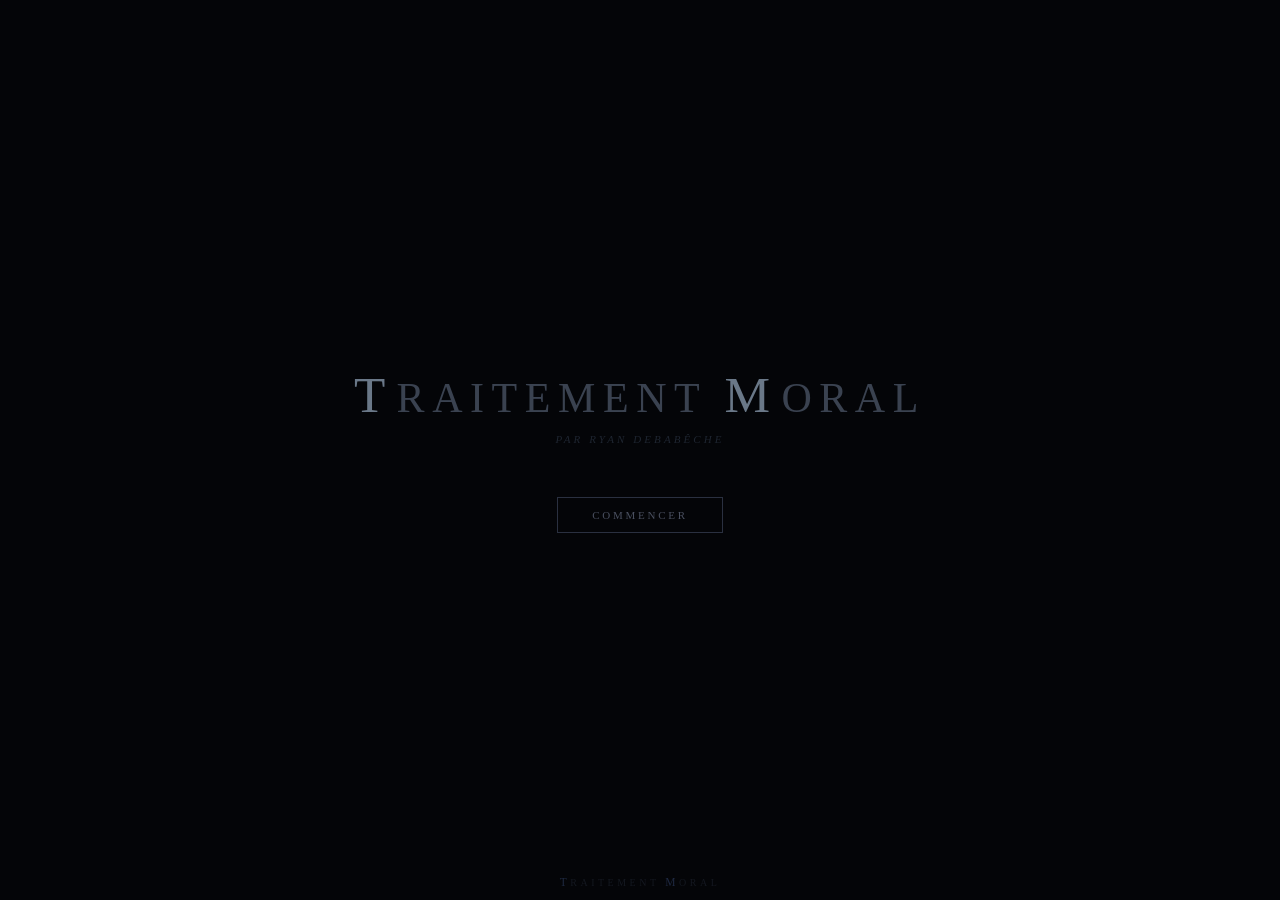
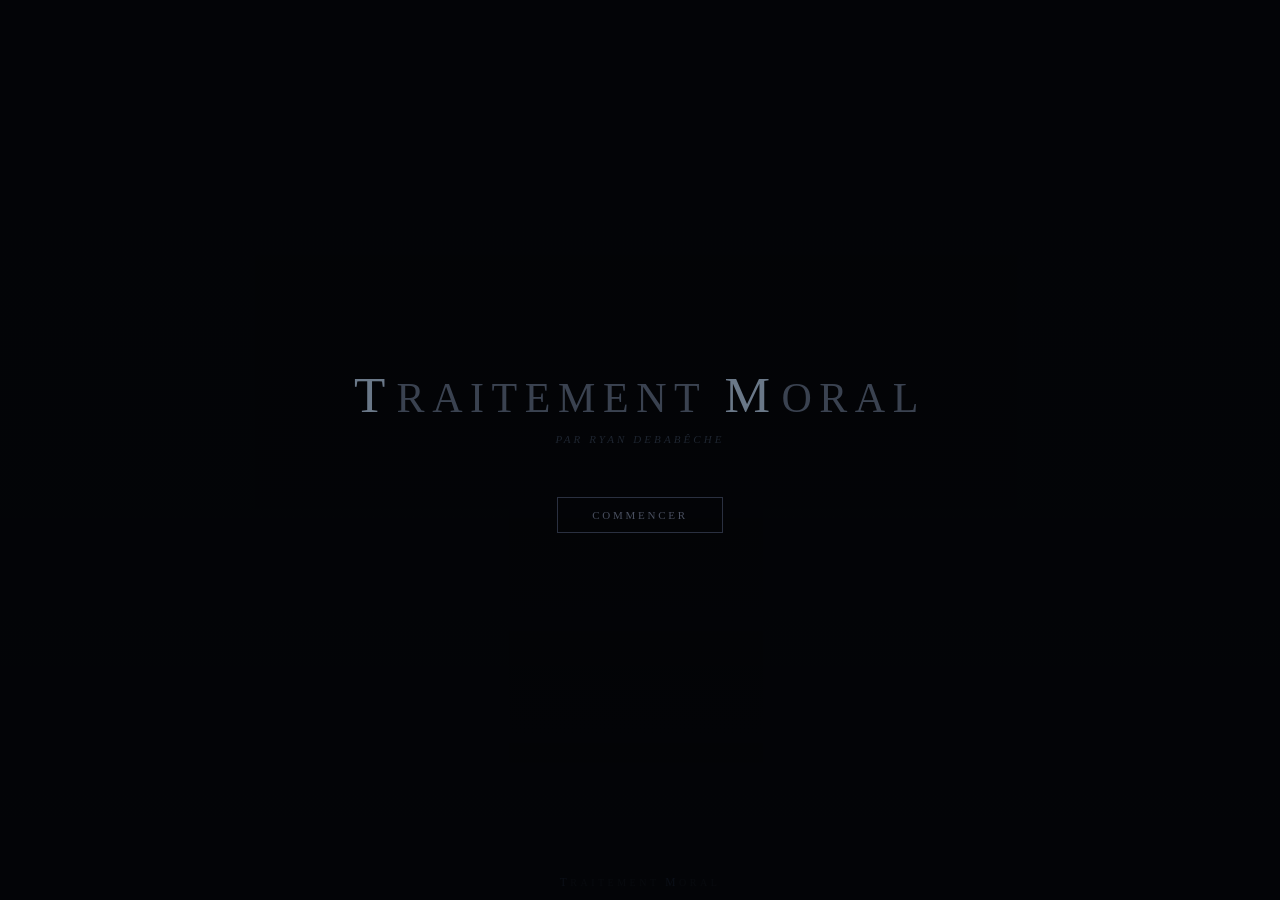
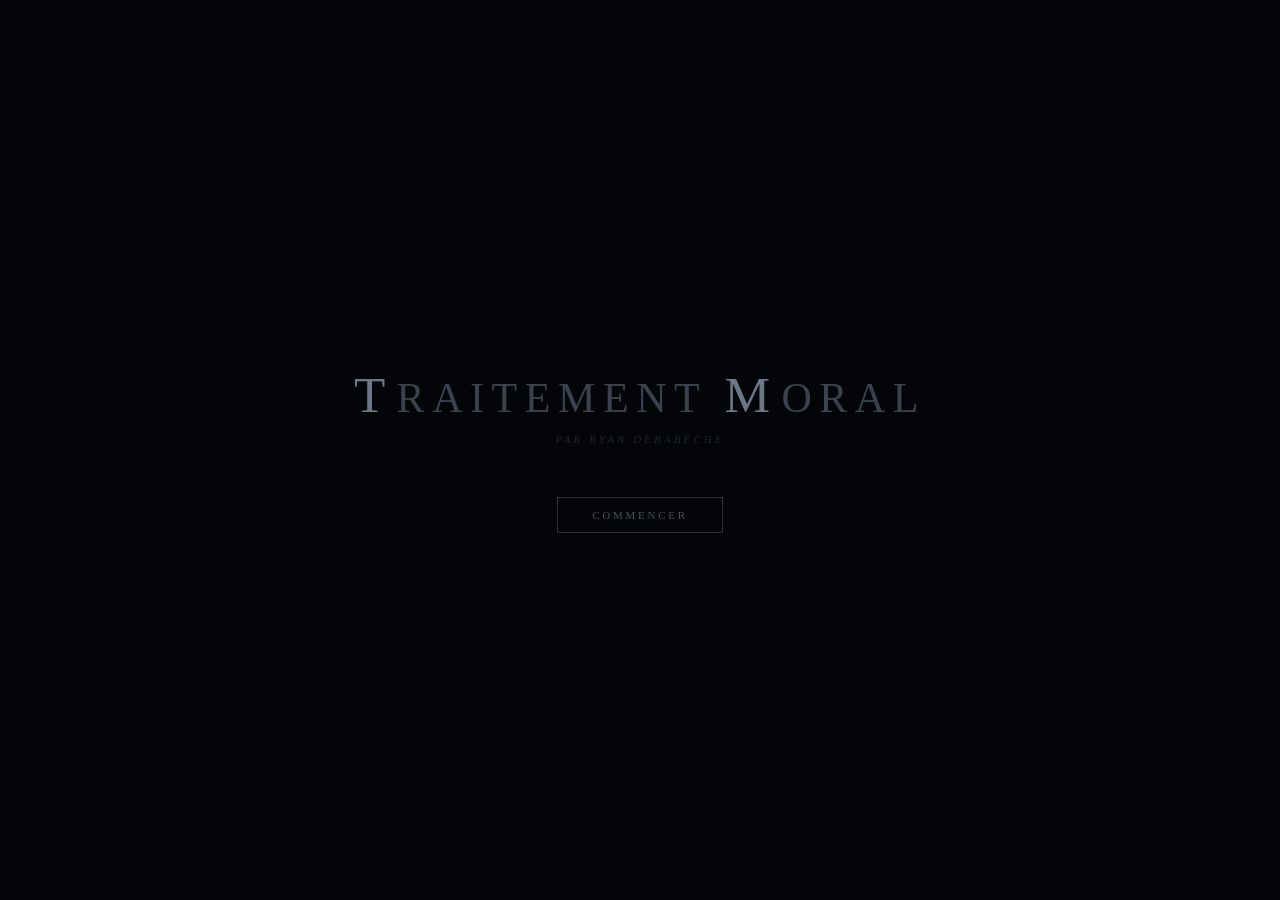
